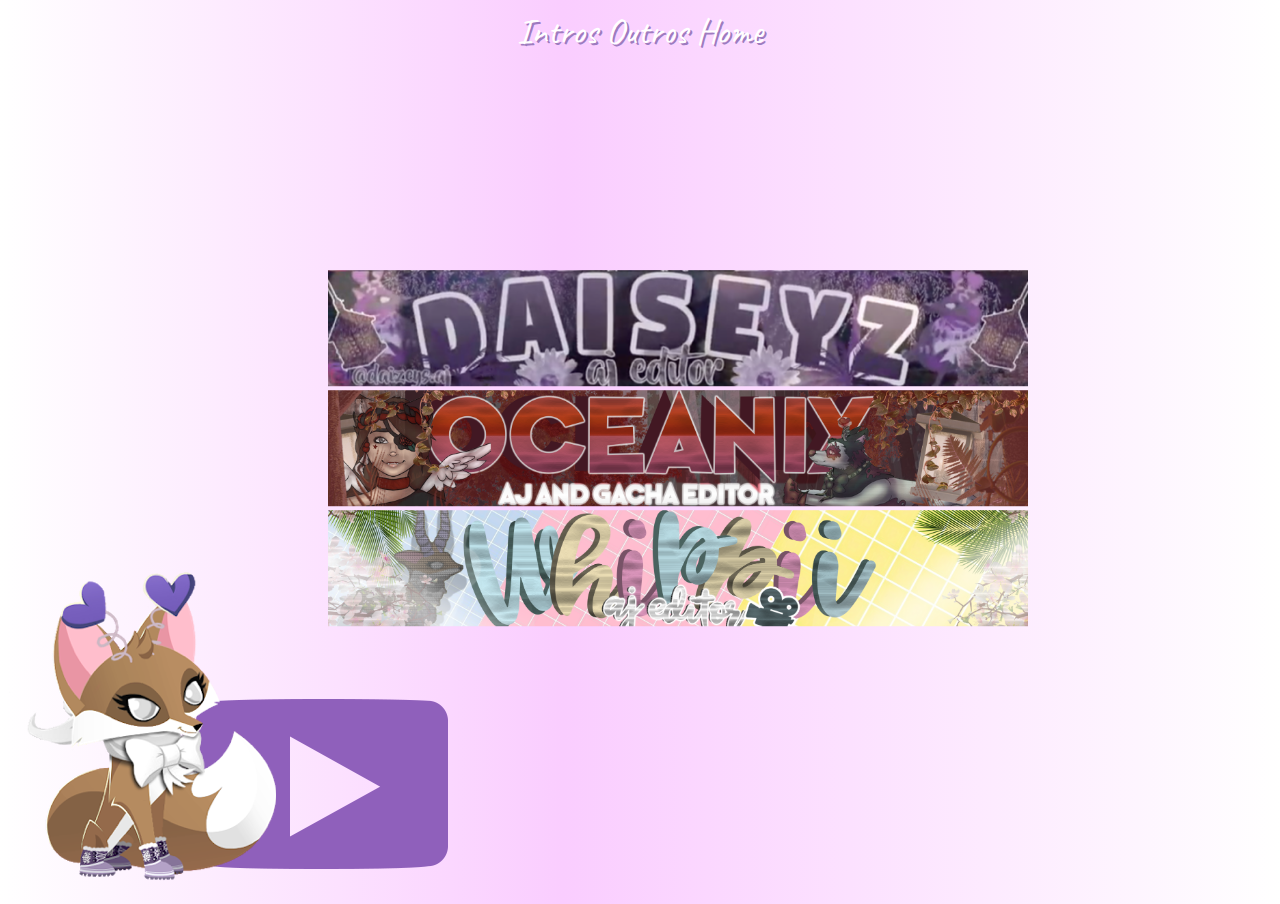
==== banners.html @ cc6569b3 "Add files via upload" ====
<!DOCTYPE html>
<head>
<title>Whippii AJ</title>
<link rel="stylesheet" type="text/css" href="style.css">
<link rel="icon" type="img/png" href="favicon.png">
<link href="https://fonts.googleapis.com/css?family=Caveat+Brush" rel="stylesheet">
<link href="https://fonts.googleapis.com/css?family=Caveat" rel="stylesheet">
</head>

<body>

<nav>
<a href="intros.html">Intros</a>
<a href="outros.html">Outros</a>
<a href="index.html">Home</a>
</nav>

<div id="banners">
<img id ="banner1" src="banner1.png">
<img id="banner2" src="banner2.png">
<img id="banner3" src="banner3.png">
</div>

<div id="fox2">
<a href="https://www.youtube.com/channel/UCGh09K8vrRKHsZzaGs7JLLg"><img src="char.png"
onmouseover="this.src='char2.png'"
onmouseout="this.src='char.png'" /></a>
</div>



</body>

</html>
---- style.css ----
html {
  background: linear-gradient(90deg, rgba(255,255,255,1) 0%, rgba(250,205,255,1) 44%, rgba(255,255,255,1) 100%);
}

nav {
  font-family: 'Caveat', cursive;
  font-size: 36px;
  text-align: center;
  text-shadow: 2px 2px #9e7cbf;
}

#mainText {
  font-family: 'Caveat Brush', cursive;
  margin-top: 2%;
  font-size: 100px;
  text-align: center;
  text-shadow: 2px 3px #9e7cbf;
  color: white;

}

#buy {
  font-family: 'Caveat Brush', cursive;
  font-size: 72px;
  text-align: center;
  text-shadow: 2px 3px #9e7cbf;

}

#banners {
  margin: 0;
  position: absolute;
  top: 50%;
  left: 53%;
  -ms-transform: translate(-50%, -50%);
  transform: translate(-50%, -50%);
}

#fox2 {
margin-top: 500px;

}

#banner1 {
  width: 700px;
  height: auto;
}

#banner2 {
  width: 700px;
  height: auto;
}

#banner3 {
  width: 700px;
  height: auto;
}

.center {
  margin: 0;
  position: absolute;
  top: 50%;
  left: 50%;
  -ms-transform: translate(-50%, -50%);
  transform: translate(-50%, -50%);
}

.centerwidth {
  margin: 0;
  position: absolute;
  top: 50%;
  left: 50%;
  -ms-transform: translate(-50%, -50%);
  transform: translate(-50%, -50%);
}

a:link {
  text-decoration: none;
  color: white;

}

a:visited {
  text-decoration: none;
  color: white;
}

a:hover {
  text-decoration: none;
  color: #8f60bb;
  text-shadow: none;
}


a:active {
  text-decoration: none;
  color: white;
}
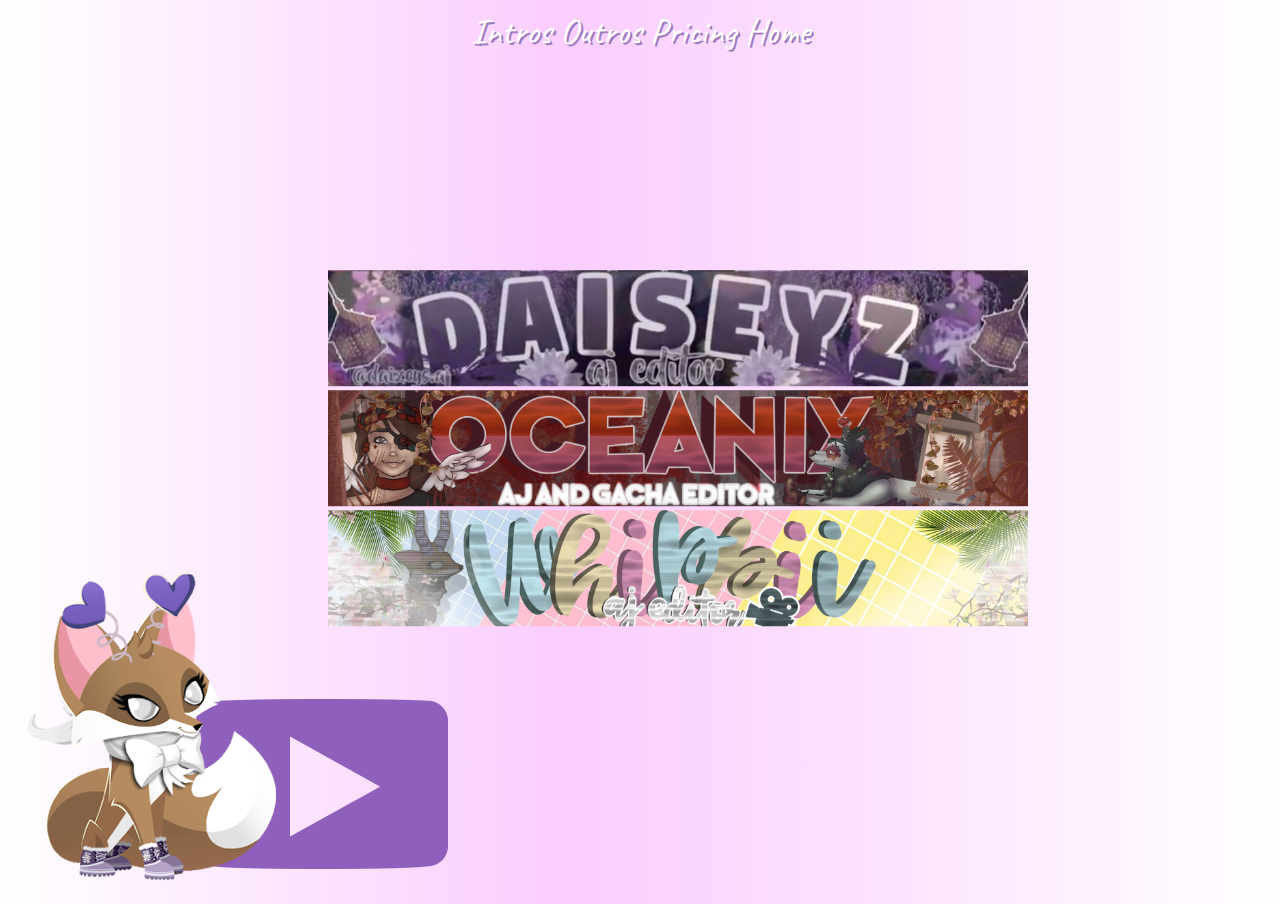
==== commit 1f2e9781: "Add files via upload" ====
--- a/banners.html
+++ b/banners.html
@@ -10,8 +10,9 @@
 <body>
 
 <nav>
-<a href="intros.html">Intros</a>
-<a href="outros.html">Outros</a>
+<a href="https://www.youtube.com/playlist?list=PLEpHNE_nwHEKmkuuOtW8BmCCqmm3s9Jys">Intros</a>
+<a href="https://www.youtube.com/playlist?list=PLEpHNE_nwHEJ1IKAIqEhCQMLDgNZTtrL3">Outros</a>
+<a href="pricing.html">Pricing</a>
 <a href="index.html">Home</a>
 </nav>
 
--- a/style.css
+++ b/style.css
@@ -17,6 +17,19 @@
   text-shadow: 2px 3px #9e7cbf;
   color: white;
 
+}
+
+.prp {
+  color: purple;
+  display: inline-block;
+}
+
+#pricing {
+  font-family: 'Caveat Brush', cursive;
+  font-size: 54px;
+  text-align: center;
+  text-shadow: 2px 2px #9e7cbf;
+  color: white;
 }
 
 #buy {
